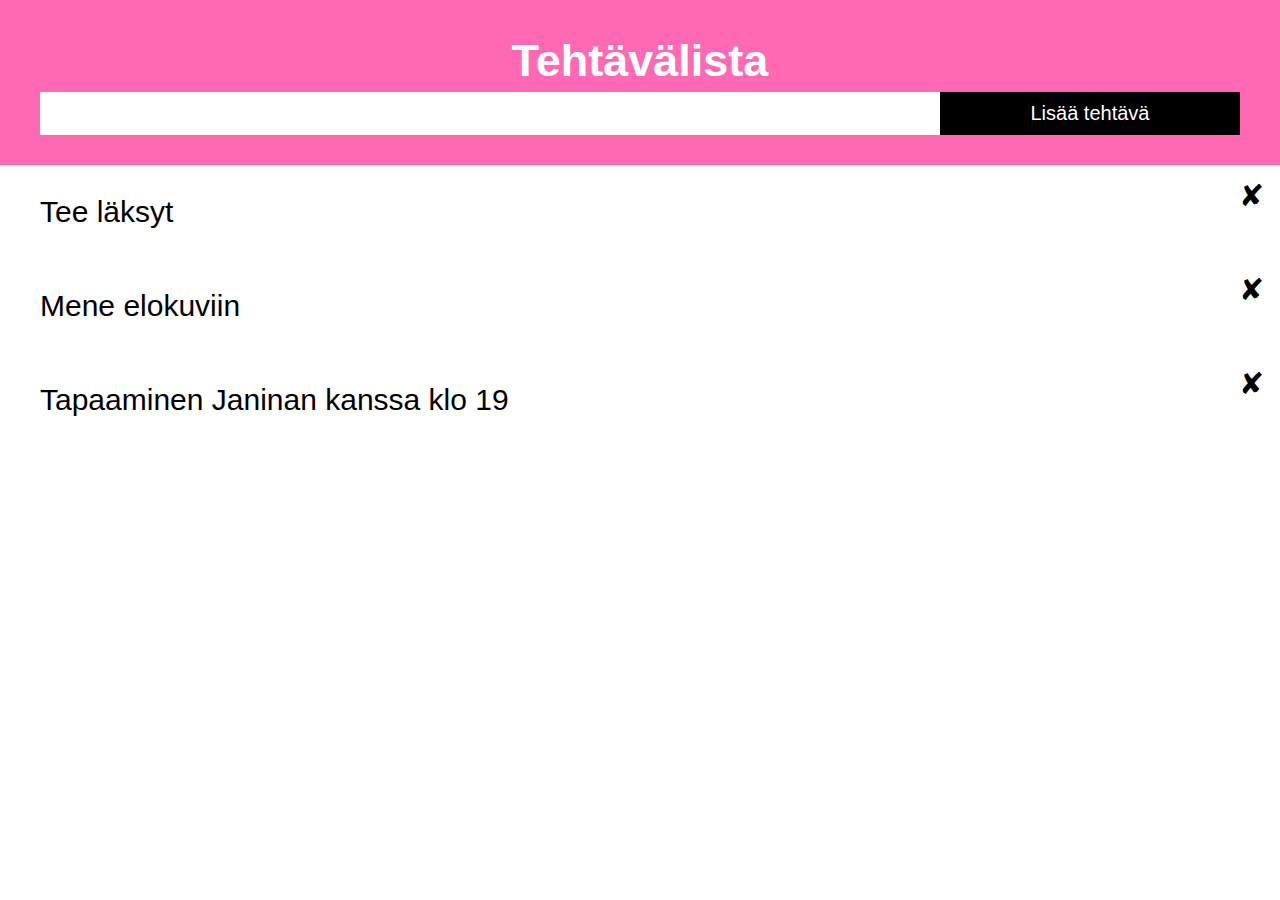
==== index.html @ 9230d207 "Add files via upload" ====
<!DOCTYPE html>
<html>
<head>
<meta charset="utf-8">
<link rel="stylesheet" href="styles.css">  

</head>
<body>

<div id="myDIV" class="header">
  <h2 style="margin:5px">Tehtävälista</h2>
  <input type="text" id="myInput">
  <span onclick="newElement()" class="addBtn">Lisää tehtävä</span>
</div>

<ul id="myUL">
    <li>Tee läksyt</li>
    <li>Mene elokuviin</li>
    <li>Tapaaminen Janinan kanssa klo 19</li>
</ul>
<script>
    
// luodaan sulje -painike
    
var myNodelist = document.getElementsByTagName("LI");
var i;
for (i = 0; i < myNodelist.length; i++) {
  var span = document.createElement("SPAN");
   var txt = document.createTextNode("✘");
  span.className = "close";
  span.appendChild(txt);
  myNodelist[i].appendChild(span);
}

// sulje painike piilottaa listan kohteen
    
var close = document.getElementsByClassName("close");
var i;
for (i = 0; i < close.length; i++) {
  close[i].onclick = function() {
    var div = this.parentElement;
    div.style.display = "none";
  }
}

// lisää symbolin merkitylle listan kohdalle
    
var list = document.querySelector('ul');
list.addEventListener('click', function(ev) {
  if (ev.target.tagName === 'LI') {
    ev.target.classList.toggle('checked');
  }
}, false);

// Luo uuden tehtäväkohdan listaan kun painetaan lisää painiketta
    
function newElement() {
  var li = document.createElement("li");
  var inputValue = document.getElementById("myInput").value;
  var t = document.createTextNode(inputValue);
  li.appendChild(t);
  if (inputValue === '') {
    alert("Sinun pitää kirjoittaa jotain!");
  } else {
    document.getElementById("myUL").appendChild(li);
  }
  document.getElementById("myInput").value = "";

  var span = document.createElement("SPAN");
  var txt = document.createTextNode("✘");
  span.className = "close";
  span.appendChild(txt);
  li.appendChild(span);

  for (i = 0; i < close.length; i++) {
    close[i].onclick = function() {
      var div = this.parentElement;
      div.style.display = "none";
    }
  }
}
</script>
</body>
</html>
---- styles.css ----
body {
  min-width: 250px;
    margin: 0px;
    font-family: sans-serif
}

/* padding ja border elementin koko leveyteen ja reunaan */
* {
  box-sizing: border-box;
}

/* listan marginaali ja padding */
ul {
  margin: 0;
  padding: 0;
}

/* listan ulkoasu */
ul li {
  position: relative;
  padding: 30px 10px 30px 40px;
  list-style-type: none;
  background: white;
  font-size: 30px;
  
 /* merkkaa ei tehdyksi */
  user-select: none;
}


/* yliviivaa tekstin ja vaihtaa värin */
ul li.checked {
  background: hotpink;
  color: white;
  text-decoration: line-through;
}

/* merkki listaan */
ul li.checked::before {
  content: '';
  position: absolute;
  border-color: hotpink;
  border-style: solid;
  border-width: 0 2px 2px 0;
  top: 30pxpx;
  left: 30pxpx;
  height: 30px;
  width: 30px;
  
}

/* sulje nappi*/
.close {
  position: absolute;
  right: 0;
  top: 0;
  padding: 13px 16px 13px 16px;
}

.close:hover {
  background-color: hotpink;
  color: white;
}

/* otsikko */
.header {
  background-color: hotpink;
  padding: 30px 40px;
  color: white;
  text-align: center;
font-size: 30px;
}

/* floatit otsikon jälkeen */
.header:after {
  content: "";
  display: table;
  clear: both;
}

/* inputin ulkoasu */
input {
  margin: 0;
  border: none;
  border-radius: 0;
  width: 75%;
  padding: 10px;
  float: left;
  font-size: 20px;
}

/* lisää nappi */
.addBtn {
  padding: 10px;
  width: 25%;
  background: black;
  color: white;
  float: left;
  text-align: center;
  font-size: 20px;
  cursor: pointer;
  transition: 0.3s;
  border-radius: 0;
}

.addBtn:hover {
  background-color: lightgray;
}
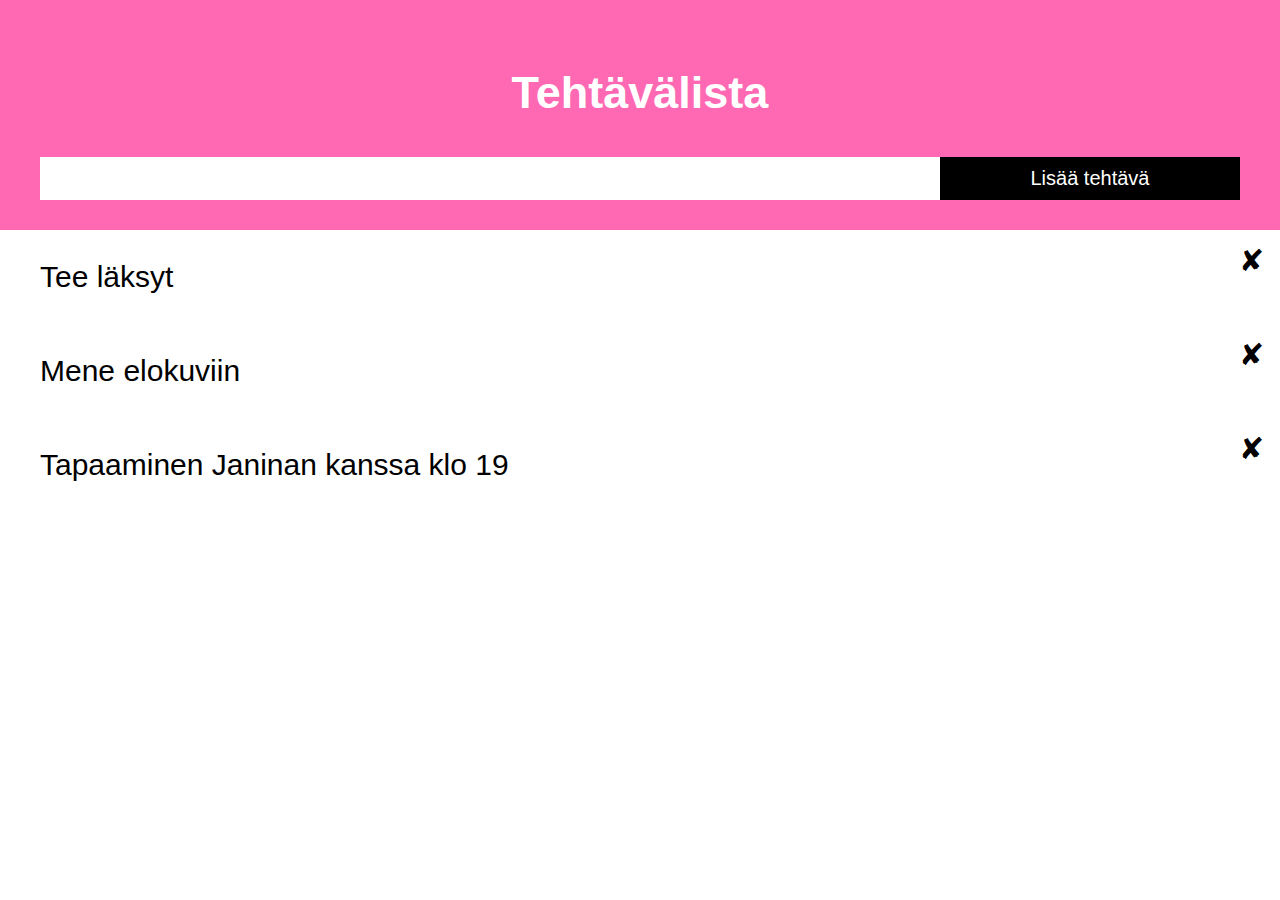
==== commit e35aded0: "Update index.html" ====
--- a/index.html
+++ b/index.html
@@ -4,81 +4,22 @@
 <meta charset="utf-8">
 <link rel="stylesheet" href="styles.css">  
 
+    
 </head>
 <body>
 
-<div id="myDIV" class="header">
-  <h2 style="margin:5px">Tehtävälista</h2>
-  <input type="text" id="myInput">
+<div id="JaninaDIV" class="header">
+  <h2>Tehtävälista</h2>
+  <input type="text" id="JaninaInput">
   <span onclick="newElement()" class="addBtn">Lisää tehtävä</span>
 </div>
 
-<ul id="myUL">
+<ul id="JaninaUL">
     <li>Tee läksyt</li>
     <li>Mene elokuviin</li>
     <li>Tapaaminen Janinan kanssa klo 19</li>
 </ul>
-<script>
+    <script type="text/javascript" src="javascript.js"></script>
+</body>
     
-// luodaan sulje -painike
-    
-var myNodelist = document.getElementsByTagName("LI");
-var i;
-for (i = 0; i < myNodelist.length; i++) {
-  var span = document.createElement("SPAN");
-   var txt = document.createTextNode("✘");
-  span.className = "close";
-  span.appendChild(txt);
-  myNodelist[i].appendChild(span);
-}
-
-// sulje painike piilottaa listan kohteen
-    
-var close = document.getElementsByClassName("close");
-var i;
-for (i = 0; i < close.length; i++) {
-  close[i].onclick = function() {
-    var div = this.parentElement;
-    div.style.display = "none";
-  }
-}
-
-// lisää symbolin merkitylle listan kohdalle
-    
-var list = document.querySelector('ul');
-list.addEventListener('click', function(ev) {
-  if (ev.target.tagName === 'LI') {
-    ev.target.classList.toggle('checked');
-  }
-}, false);
-
-// Luo uuden tehtäväkohdan listaan kun painetaan lisää painiketta
-    
-function newElement() {
-  var li = document.createElement("li");
-  var inputValue = document.getElementById("myInput").value;
-  var t = document.createTextNode(inputValue);
-  li.appendChild(t);
-  if (inputValue === '') {
-    alert("Sinun pitää kirjoittaa jotain!");
-  } else {
-    document.getElementById("myUL").appendChild(li);
-  }
-  document.getElementById("myInput").value = "";
-
-  var span = document.createElement("SPAN");
-  var txt = document.createTextNode("✘");
-  span.className = "close";
-  span.appendChild(txt);
-  li.appendChild(span);
-
-  for (i = 0; i < close.length; i++) {
-    close[i].onclick = function() {
-      var div = this.parentElement;
-      div.style.display = "none";
-    }
-  }
-}
-</script>
-</body>
-</html>+</html>
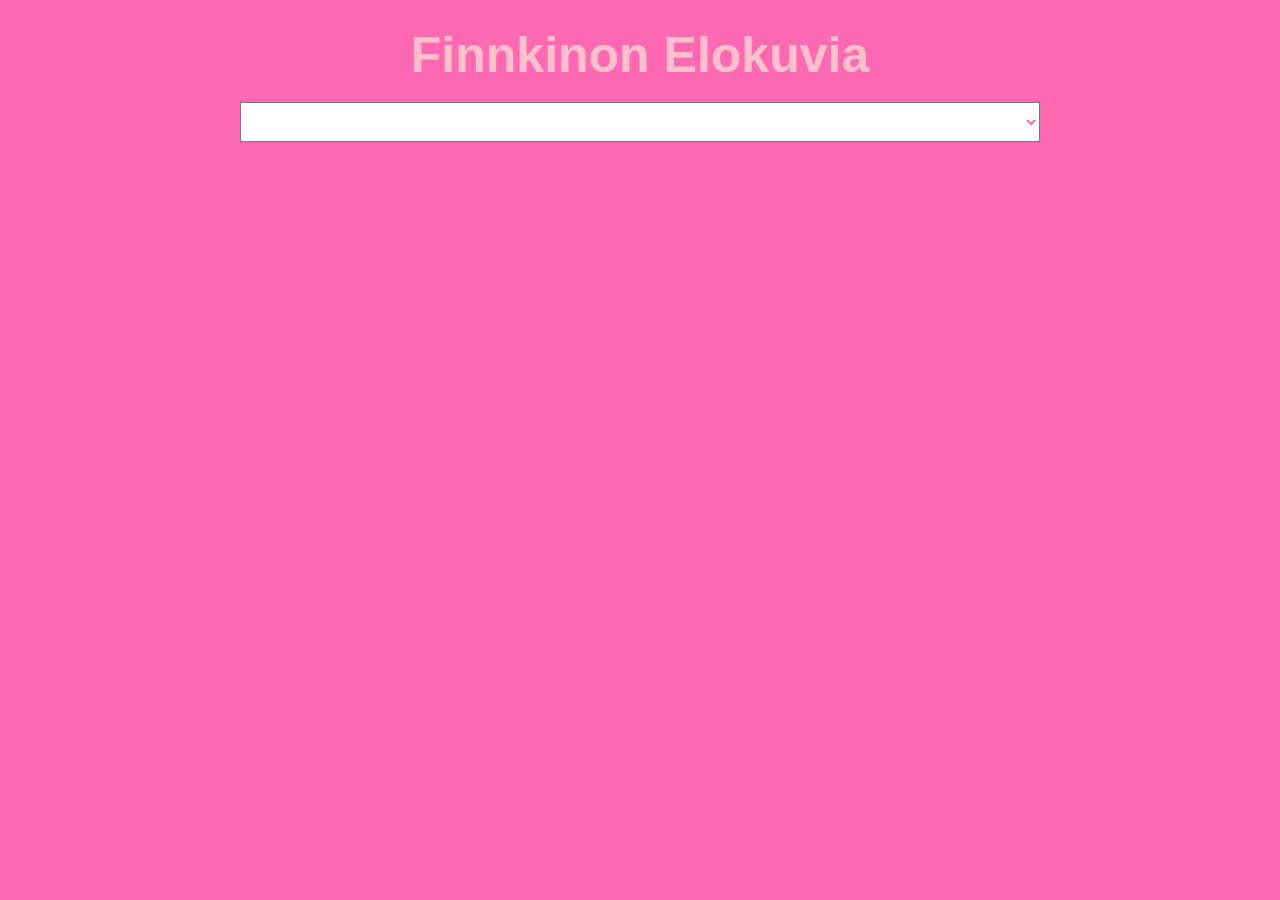
==== commit 236c474c: "Add files via upload" ====
--- a/index.html
+++ b/index.html
@@ -1,25 +1,27 @@
-<!DOCTYPE html>
+<!DOCTYPE HTML>
 <html>
 <head>
-<meta charset="utf-8">
-<link rel="stylesheet" href="styles.css">  
+  <meta charset="utf-8">
+  <title>Projekti 2</title>
+  <link rel="stylesheet" href="stylesheet.css">
+</head>
+    
+<body onload = "loadAreas()">
+  <div class="header">
+    <h1>Finnkinon Elokuvia</h1>
+  </div>
+  <br/>
+  <br/>
+  <select id="theatreList" onchange ="loadSchedule()"></select>
+  <br/>
+  <input id="userInput" type="text" placeholder="Hae elokuvia" onkeyup="searchFunction()">
+  <div class="testcontainer">
+    <br/>
+    <br/>
+    <table id="list"></table>
+  </div>
+  <script src="main.js"></script>
+  <script src="https://code.jquery.com/jquery-3.3.1.min.js"integrity="sha256-FgpCb/KJQlLNfOu91ta32o/NMZxltwRo8QtmkMRdAu8="crossorigin="anonymous"> </script>
+  </body>
 
-    
-</head>
-<body>
-
-<div id="JaninaDIV" class="header">
-  <h2>Tehtävälista</h2>
-  <input type="text" id="JaninaInput">
-  <span onclick="newElement()" class="addBtn">Lisää tehtävä</span>
-</div>
-
-<ul id="JaninaUL">
-    <li>Tee läksyt</li>
-    <li>Mene elokuviin</li>
-    <li>Tapaaminen Janinan kanssa klo 19</li>
-</ul>
-    <script type="text/javascript" src="javascript.js"></script>
-</body>
-    
 </html>
--- a/stylesheet.css
+++ b/stylesheet.css
@@ -0,0 +1,83 @@
+
+/*Otsikoiden tyylittely */
+
+.header {
+  text-align: center;
+}
+
+h1 {
+  color: pink;
+  font-family: "Trebuchet MS", Helvetica, sans-serif;
+    font-size: 50px; 
+}
+
+.header h1 {
+    text-align: center;
+  display: inline;
+  position: relative;
+  top: 18px;
+  left: 0px;
+}
+
+/*Bodyn tyylittely*/
+
+body {
+    background-color: hotpink;
+    color: white;
+    margin-left: 1%;
+    margin-right: 1%;
+}
+
+/*Teatterilista ja sen ulkoasu*/
+
+#theatreList  {
+    display: block;
+    margin: auto;
+    background-color: white;
+    color: hotpink;
+    height: 40px;
+    font-size: 13px;
+    width: 800px;
+}
+
+/*Käyttäjän syötteen tekstikentän tyylit*/
+
+#userInput {
+  display: none;
+  margin: auto;
+  background-color: white;
+  color: hotpink;
+  height: 40px;
+  font-size: 15px;
+  width: 700px;
+    
+}
+table, tr, td {
+  margin: auto;
+  margin-left: 10px;
+  margin-right: 10px;
+  font-size: 17px;
+  font-family: "Trebuchet MS", Helvetica, sans-serif ;
+}
+
+/*Listan ulkoasu*/
+
+#list {
+  width: 700px;
+  text-align: left;
+  margin-left:auto;
+  margin-right:auto;
+}
+
+#list td:first-child {
+  width: auto;
+}
+#list td:nth-child(2) {
+  text-align: left;
+}
+
+@media screen and (max-width: 700px) {
+  #list {
+    width: 100%;
+  }
+}
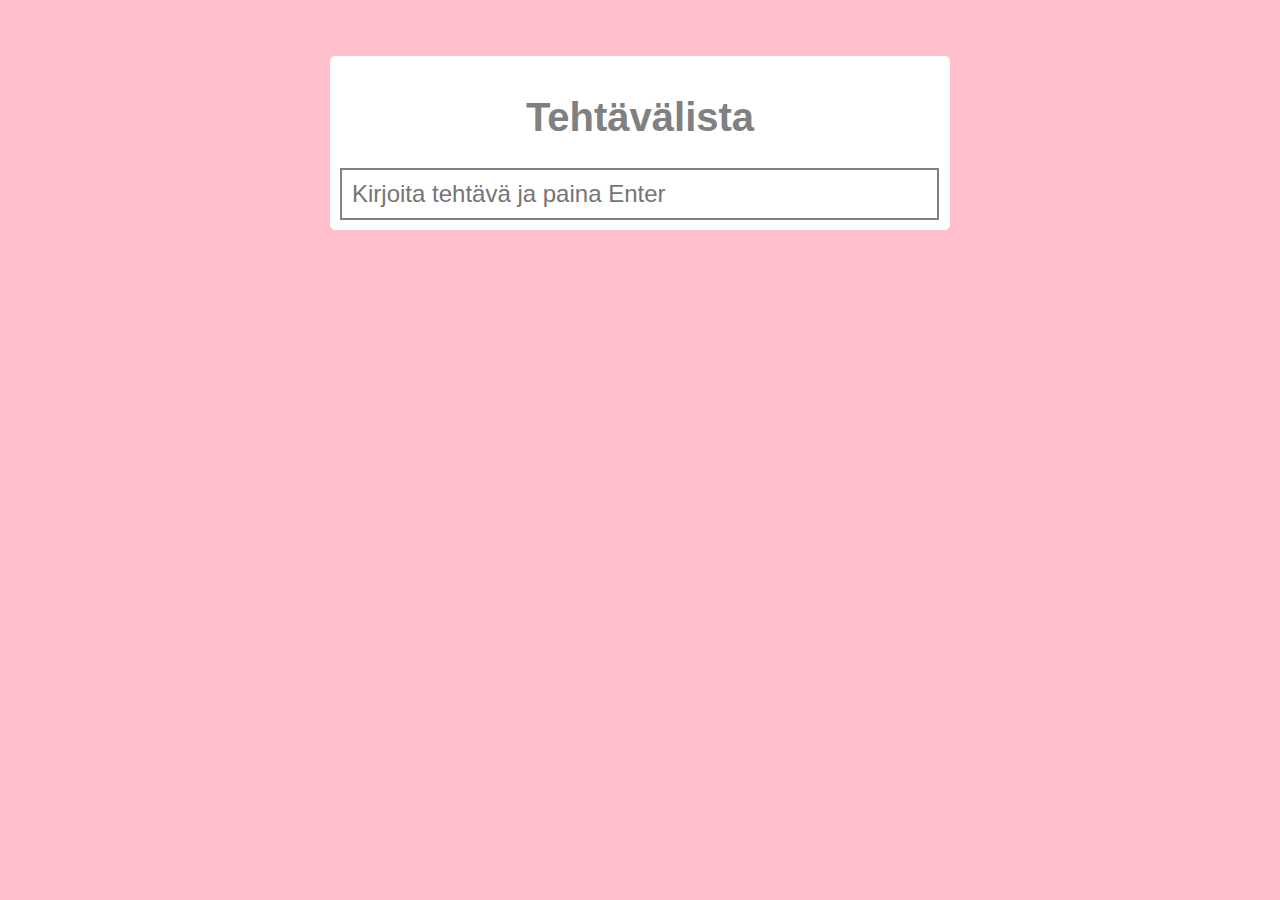
==== commit 13cc7067: "Add files via upload" ====
--- a/index.html
+++ b/index.html
@@ -1,27 +1,32 @@
-<!DOCTYPE HTML>
-<html>
-<head>
-  <meta charset="utf-8">
-  <title>Projekti 2</title>
-  <link rel="stylesheet" href="stylesheet.css">
-</head>
-    
-<body onload = "loadAreas()">
-  <div class="header">
-    <h1>Finnkinon Elokuvia</h1>
-  </div>
-  <br/>
-  <br/>
-  <select id="theatreList" onchange ="loadSchedule()"></select>
-  <br/>
-  <input id="userInput" type="text" placeholder="Hae elokuvia" onkeyup="searchFunction()">
-  <div class="testcontainer">
-    <br/>
-    <br/>
-    <table id="list"></table>
-  </div>
-  <script src="main.js"></script>
-  <script src="https://code.jquery.com/jquery-3.3.1.min.js"integrity="sha256-FgpCb/KJQlLNfOu91ta32o/NMZxltwRo8QtmkMRdAu8="crossorigin="anonymous"> </script>
-  </body>
-
-</html>
+<!DOCTYPE html>
+    <html>
+<head>
+<meta charset="utf-8">
+<title>Tehtävälista</title>
+<link rel="stylesheet" href='styles.css'/>
+</head>
+
+    <body>
+<br>
+<br>
+        
+<div id="teht">
+      
+<header>
+<h1>Tehtävälista</h1>
+<input id="uusiteht" type="text" placeholder="Kirjoita tehtävä ja paina Enter">
+</header>
+    
+<section id='main'>
+    
+<ul id='tehtlista'>
+</ul>  
+ 
+</section>
+    
+<script src="http://ajax.googleapis.com/ajax/libs/jquery/1.10.2/jquery.min.js"></script>
+<script src="jquery.js"></script>
+
+    
+    </body>
+    </html>
--- a/styles.css
+++ b/styles.css
@@ -0,0 +1,66 @@
+/*Bodyn tyyli ja fontti*/
+body {
+    font: 20px sans-serif;
+    line-height: 1.4em;
+    background: pink;
+    color: grey;
+    margin: auto;
+}
+/*Tehtävälistan taustan tyyli*/
+#teht {
+    background: white;
+    width: 600px;
+    padding: 10px;
+    margin: auto;
+    border-radius: 5px 5px 5px 5px;
+}
+/*Otsikon tyylit*/
+#teht h1 {
+    font-size: 40px;
+    font-weight: bold;
+    text-align: center;
+    padding: 10px 10px 10px 10px;
+}
+/*Tekstilaatikon tyylit*/
+#teht input[type="text"] {
+    width: 575px;
+    font-size: 24px;
+    font-family: inherit;
+    outline: none;
+    padding: 10px;
+    border: 2px solid grey;
+}
+/*Tehtävälistan tyylit*/
+#tehtlista {
+    margin: 0px 0;
+    padding: 0;
+    list-style: none;
+}
+#tehtlista li {
+    padding: 18px 20px 18px 20px;
+    position: relative;
+    font-size: 24px;
+    border-bottom: 1px solid grey;
+}
+
+/*Listan alimman viivan poisto */
+#tehtlista li:last-child {
+    border-bottom: none;
+}
+/*Yliviivaus*/
+#tehtlista li.tehty label {
+    color: grey;
+    text-decoration: line-through;
+}
+/*Poisto-merkin tyylit*/
+#tehtlista .poista {
+  cursor: pointer;
+  background: grey;
+  position: absolute;
+  top: 50%;
+  right: 5%;
+  padding: 12px 12px;
+}
+#tehtlista li:hover .poista {
+    background: pink;
+}
